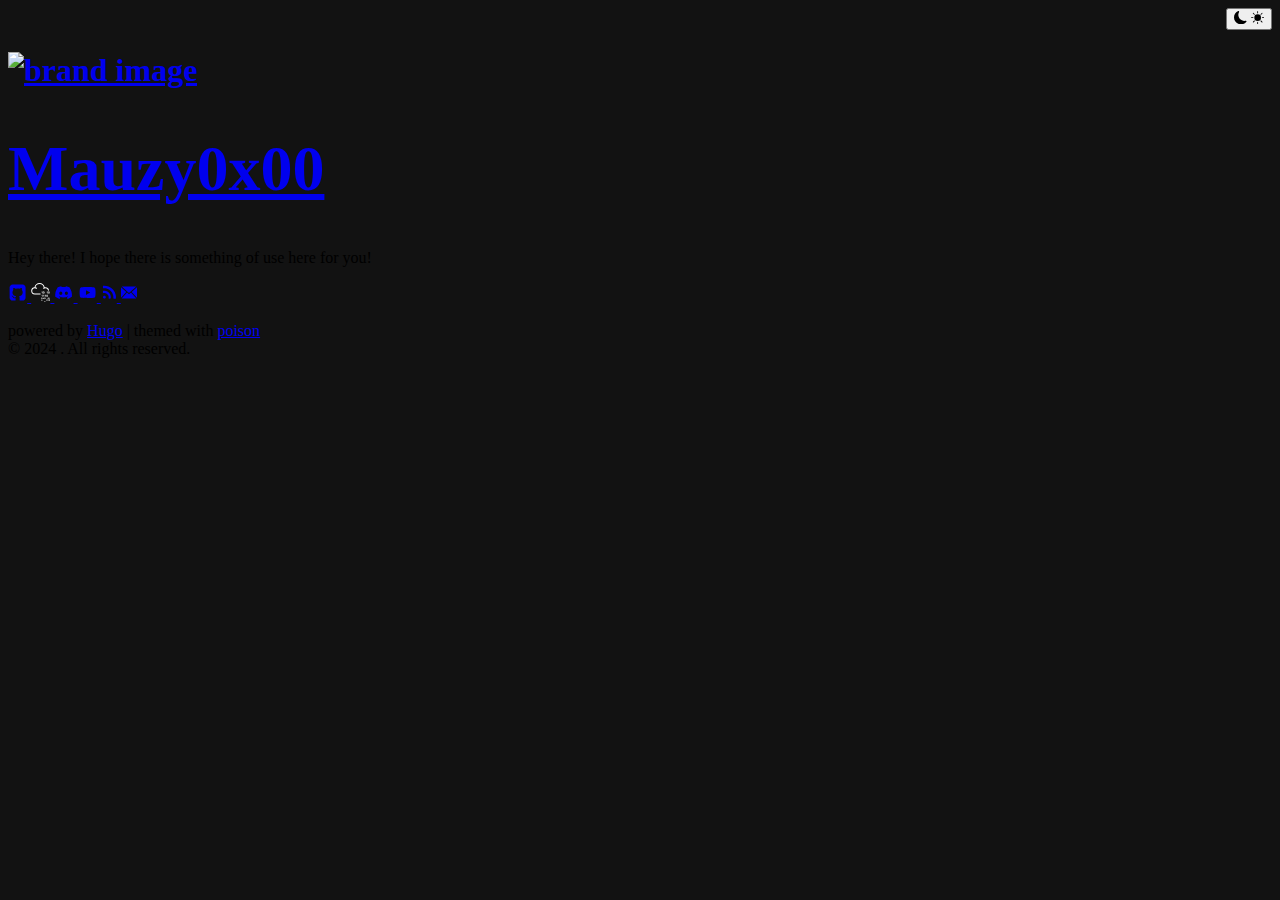
==== mauzy-blog-hugo/public/index.html @ 424930bc "init" ====
<!DOCTYPE html>
<html xmlns="http://www.w3.org/1999/xhtml" xml:lang="en-us" lang="en-us">
<head>
    










    







<script defer language="javascript" type="text/javascript" src="/js/bundle.min.145453261a7755f5042a854c4213501d215a8fbe34c08d181c40f803f1315e74.js"></script>






    
    <meta http-equiv="content-type" content="text/html; charset=utf-8">

    
    <meta name="viewport" content="width=device-width, initial-scale=1.0">

    
    <link rel="icon" href=/favicon.png>

    
    





  
  






<!-- Open Graph image and Twitter Card metadata -->

<title itemprop="name">Mauzy0x00</title>
<meta property="og:title" content=Mauzy0x00 />
<meta name="twitter:title" content=Mauzy0x00 />
<meta itemprop="name" content=Mauzy0x00 />
<meta name="application-name" content=Mauzy0x00 />
<meta property="og:site_name" content="" />


<meta name="description" content="Hey there! I hope there is something of use here for you!" />
<meta itemprop="description" content="Hey there! I hope there is something of use here for you!" />
<meta property="og:description" content="Hey there! I hope there is something of use here for you!" />
<meta name="twitter:description" content="Hey there! I hope there is something of use here for you!" />


<base href="/" />
<link rel="canonical" href="/" itemprop="url" />
<meta name="url" content="/" />
<meta name="twitter:url" content="/" />
<meta property="og:url" content="/" />


<meta property="og:updated_time" content="0001-01-01T00:00:00Z" />


<link rel="sitemap" type="application/xml" title="Sitemap" href='/sitemap.xml' />
<link href="/index.xml" rel="alternate" type="application/rss+xml" title="" />

<meta name="robots" content="index,follow" />
<meta name="googlebot" content="index,follow" />



<meta property="fb:admins" content="" />


<meta name="apple-mobile-web-app-title" content="" />
<meta name="apple-mobile-web-app-capable" content="yes" />
<meta name="apple-mobile-web-app-status-bar-style" content="black" />






<meta name="generator" content="Hugo 0.134.3">


    
    

<link type="text/css" rel="stylesheet" href="/css/bundle.min.94a339836f89f0d25f31980cb6b0631da21e20af128308747ce44e0525eb16ef.css">


    
    <style>
    body {
        --sidebar-bg-color: #202020;
        --sidebar-img-border-color: #515151;
        --sidebar-p-color: #909090;
        --sidebar-h1-color: #FFF;
        --sidebar-a-color: #FFF;
        --sidebar-socials-color: #FFF;
        --text-color: #222;
        --bkg-color: #FAF9F6;
        --post-title-color: #303030;
        --list-color: #5A5A5A;
        --link-color: #268BD2;
        --date-color: #515151;
        --table-border-color: #E5E5E5;
        --table-stripe-color: #F9F9F9;
        --code-color: #000;
        --code-background-color: #E5E5E5;
        --code-block-color: #FFF;
        --code-block-background-color: #272822;
        --moon-sun-color: #FFF;
        --moon-sun-background-color: #515151;
    }
    body.dark-theme {
        --text-color: #EEE;
        --bkg-color: #121212;
        --post-title-color: #DBE2E9;
        --list-color: #9D9D9D;
        --link-color: #268BD2;
        --date-color: #9A9A9A;
        --table-border-color: #515151;
        --table-stripe-color: #202020;
        --code-color: #FFF;
        --code-background-color: #515151;
        --code-block-color: #FFF;
        --code-block-background-color: #272822;
    }
    body {
        background-color: var(--bkg-color);
    }
</style>

</head>

    <body class="dark-theme">
        <div class="wrapper">
            <aside class="sidebar">
    <div class="container sidebar-sticky">
        <div class="light-dark" align="right">
    <button class="btn-light-dark" title="Toggle light/dark mode">
        <svg class="moon" xmlns="http://www.w3.org/2000/svg" width="1em" height="1em" viewBox="0 0 16 16">
            <path fill="currentColor" d="M6 .278a.768.768 0 0 1 .08.858a7.208 7.208 0 0 0-.878 3.46c0 4.021 3.278 7.277 7.318 7.277c.527 0 1.04-.055 1.533-.16a.787.787 0 0 1 .81.316a.733.733 0 0 1-.031.893A8.349 8.349 0 0 1 8.344 16C3.734 16 0 12.286 0 7.71C0 4.266 2.114 1.312 5.124.06A.752.752 0 0 1 6 .278z"/>
        </svg>
        <svg class="sun" xmlns="http://www.w3.org/2000/svg" width="1em" height="1em" viewBox="0 0 16 16">
            <path fill="currentColor" d="M8 12a4 4 0 1 0 0-8a4 4 0 0 0 0 8zM8 0a.5.5 0 0 1 .5.5v2a.5.5 0 0 1-1 0v-2A.5.5 0 0 1 8 0zm0 13a.5.5 0 0 1 .5.5v2a.5.5 0 0 1-1 0v-2A.5.5 0 0 1 8 13zm8-5a.5.5 0 0 1-.5.5h-2a.5.5 0 0 1 0-1h2a.5.5 0 0 1 .5.5zM3 8a.5.5 0 0 1-.5.5h-2a.5.5 0 0 1 0-1h2A.5.5 0 0 1 3 8zm10.657-5.657a.5.5 0 0 1 0 .707l-1.414 1.415a.5.5 0 1 1-.707-.708l1.414-1.414a.5.5 0 0 1 .707 0zm-9.193 9.193a.5.5 0 0 1 0 .707L3.05 13.657a.5.5 0 0 1-.707-.707l1.414-1.414a.5.5 0 0 1 .707 0zm9.193 2.121a.5.5 0 0 1-.707 0l-1.414-1.414a.5.5 0 0 1 .707-.707l1.414 1.414a.5.5 0 0 1 0 .707zM4.464 4.465a.5.5 0 0 1-.707 0L2.343 3.05a.5.5 0 1 1 .707-.707l1.414 1.414a.5.5 0 0 1 0 .708z"/>
        </svg>
    </button>
</div>

        <div class="sidebar-about">
    <h1 class="brand">
        
            <a href="/">
                <img src="/images/snakedogsquare.jpg" alt="brand image">
            </a>
        
        
            <a href="/">
                <h1>Mauzy0x00</h1>
            </a>
        
    </h1>
    <p class="lead">
    Hey there! I hope there is something of use here for you!
    </p>
</div>

        <nav>
    <ul class="sidebar-nav">

        
        
        
        
            

            
            
                
                
            
                
                
            
        
        
            

            
            
                
                
            
                
                
            
        

    </ul>
</nav>

        
    <a target="_blank" class="social" title="GitHub" href="https://github.com/Mauzy0x00">
        <svg xmlns="http://www.w3.org/2000/svg" width="1.2em" height="1.2em" viewBox="-2 -2 24 24">
            <path fill="currentColor" d="M18.88 1.099C18.147.366 17.265 0 16.233 0H3.746C2.714 0 1.832.366 1.099 1.099C.366 1.832 0 2.714 0 3.746v12.487c0 1.032.366 1.914 1.099 2.647c.733.733 1.615 1.099 2.647 1.099H6.66c.19 0 .333-.007.429-.02a.504.504 0 0 0 .286-.169c.095-.1.143-.245.143-.435l-.007-.885c-.004-.564-.006-1.01-.006-1.34l-.3.052c-.19.035-.43.05-.721.046a5.555 5.555 0 0 1-.904-.091a2.026 2.026 0 0 1-.872-.39a1.651 1.651 0 0 1-.572-.8l-.13-.3a3.25 3.25 0 0 0-.41-.663c-.186-.243-.375-.407-.566-.494l-.09-.065a.956.956 0 0 1-.17-.156a.723.723 0 0 1-.117-.182c-.026-.061-.004-.111.065-.15c.07-.04.195-.059.378-.059l.26.04c.173.034.388.138.643.311a2.1 2.1 0 0 1 .631.677c.2.355.44.626.722.813c.282.186.566.28.852.28c.286 0 .533-.022.742-.065a2.59 2.59 0 0 0 .585-.196c.078-.58.29-1.028.637-1.34a8.907 8.907 0 0 1-1.333-.234a5.314 5.314 0 0 1-1.223-.507a3.5 3.5 0 0 1-1.047-.872c-.277-.347-.505-.802-.683-1.365c-.177-.564-.266-1.215-.266-1.952c0-1.049.342-1.942 1.027-2.68c-.32-.788-.29-1.673.091-2.652c.252-.079.625-.02 1.119.175c.494.195.856.362 1.086.5c.23.14.414.257.553.352a9.233 9.233 0 0 1 2.497-.338c.859 0 1.691.113 2.498.338l.494-.312a6.997 6.997 0 0 1 1.197-.572c.46-.174.81-.221 1.054-.143c.39.98.424 1.864.103 2.653c.685.737 1.028 1.63 1.028 2.68c0 .737-.089 1.39-.267 1.957c-.177.568-.407 1.023-.689 1.366a3.65 3.65 0 0 1-1.053.865c-.42.234-.828.403-1.223.507a8.9 8.9 0 0 1-1.333.235c.45.39.676 1.005.676 1.846v3.11c0 .147.021.266.065.357a.36.36 0 0 0 .208.189c.096.034.18.056.254.064c.074.01.18.013.318.013h2.914c1.032 0 1.914-.366 2.647-1.099c.732-.732 1.099-1.615 1.099-2.647V3.746c0-1.032-.367-1.914-1.1-2.647z"/>
        </svg>
    </a>








    <a target="_blank" class="social" title="TryHackMe" href="https://tryhackme.com/p/Mauzy">
        <svg xmlns="http://www.w3.org/2000/svg" width="1.2em" height="1.2em" viewBox="0 0 24 24" >
            <path fill="white" d="M10.705 0C7.54 0 4.902 2.285 4.349 5.291a4.525 4.525 0 0 0-4.107 4.5 4.525 4.525 0 0 0 4.52 4.52h6.761a.625.625 0 1 0 0-1.25H4.761a3.273 3.273 0 0 1-3.27-3.27A3.273 3.273 0 0 1 6.59 7.08a.625.625 0 0 0 .7-1.035 4.488 4.488 0 0 0-1.68-.69 5.223 5.223 0 0 1 5.096-4.104 5.221 5.221 0 0 1 5.174 4.57 4.489 4.489 0 0 0-.488.305.625.625 0 1 0 .731 1.013 3.245 3.245 0 0 1 1.912-.616 3.278 3.278 0 0 1 3.203 2.61.625.625 0 0 0 1.225-.251 4.533 4.533 0 0 0-4.428-3.61 4.54 4.54 0 0 0-.958.105C16.556 2.328 13.9 0 10.705 0zm5.192 10.64a.925.925 0 0 0-.462.108.913.913 0 0 0-.313.29 1.27 1.27 0 0 0-.175.427 2.39 2.39 0 0 0-.054.514c0 .181.018.353.054.517.036.164.095.307.175.43a.899.899 0 0 0 .313.297c.127.073.281.11.462.11.18 0 .334-.037.46-.11a.897.897 0 0 0 .309-.296c.08-.124.137-.267.173-.431.036-.164.054-.336.054-.517 0-.18-.018-.352-.054-.514a1.271 1.271 0 0 0-.173-.426.901.901 0 0 0-.309-.291.917.917 0 0 0-.46-.108zm6.486 0a.925.925 0 0 0-.462.108.913.913 0 0 0-.313.29 1.27 1.27 0 0 0-.175.427 2.39 2.39 0 0 0-.053.514c0 .181.017.353.053.517.036.164.095.307.175.43a.899.899 0 0 0 .313.297c.127.073.281.11.462.11.18 0 .334-.037.46-.11a.897.897 0 0 0 .31-.296c.078-.124.136-.267.172-.431.036-.164.054-.336.054-.517 0-.18-.018-.352-.054-.514a1.271 1.271 0 0 0-.173-.426.901.901 0 0 0-.308-.291.916.916 0 0 0-.461-.108zm-8.537.068l-.84.618.313.43.476-.368v1.877h.603v-2.557zm6.486 0l-.841.618.314.43.477-.368v1.877h.603v-2.557zm-4.435.445c.08 0 .143.028.193.084.05.057.087.127.114.21.026.083.044.173.054.269a2.541 2.541 0 0 1 0 .533c-.01.097-.028.187-.054.27a.584.584 0 0 1-.114.21.243.243 0 0 1-.193.085.248.248 0 0 1-.195-.086.584.584 0 0 1-.118-.209 1.245 1.245 0 0 1-.056-.27 2.645 2.645 0 0 1 0-.533c.01-.096.029-.186.056-.27a.583.583 0 0 1 .118-.209.25.25 0 0 1 .195-.084zm6.486 0c.08 0 .144.028.193.084.05.057.087.127.114.21.027.083.044.173.054.269a2.541 2.541 0 0 1 0 .533c-.01.097-.027.187-.054.27a.584.584 0 0 1-.114.21.243.243 0 0 1-.193.085.249.249 0 0 1-.195-.086.581.581 0 0 1-.117-.209 1.245 1.245 0 0 1-.056-.27 2.642 2.642 0 0 1 0-.533c.01-.096.028-.186.056-.27a.58.58 0 0 1 .117-.209.25.25 0 0 1 .195-.084zm-2.191 3.51a.93.93 0 0 0-.463.109.908.908 0 0 0-.312.291c-.08.122-.139.263-.175.426a2.383 2.383 0 0 0-.054.514c0 .18.018.353.054.516.036.164.094.308.175.432a.91.91 0 0 0 .312.296.92.92 0 0 0 .463.11c.18 0 .333-.037.46-.11a.892.892 0 0 0 .308-.296 1.32 1.32 0 0 0 .174-.432c.036-.163.054-.335.054-.516 0-.18-.018-.352-.054-.514a1.274 1.274 0 0 0-.174-.426.89.89 0 0 0-.309-.291.918.918 0 0 0-.46-.108zm-6.402.07l-.841.617.314.43.476-.369v1.878h.604v-2.557zm2.125 0l-.841.617.314.43.477-.369v1.878h.603v-2.557zm2.116 0l-.84.617.313.43.477-.369v1.878h.603v-2.557zm2.16.443c.08 0 .144.028.194.085a.605.605 0 0 1 .114.21c.026.083.044.172.053.269a2.639 2.639 0 0 1 0 .532 1.28 1.28 0 0 1-.053.27.585.585 0 0 1-.114.21.244.244 0 0 1-.193.085.25.25 0 0 1-.196-.085.589.589 0 0 1-.117-.21 1.245 1.245 0 0 1-.056-.27 2.597 2.597 0 0 1 0-.532c.01-.097.028-.186.056-.27a.589.589 0 0 1 .117-.209.249.249 0 0 1 .196-.085zm-6.729 3.073a.676.676 0 0 0-.335.078.661.661 0 0 0-.227.211.91.91 0 0 0-.127.31c-.027.118-.04.242-.04.373s.013.256.04.375a.93.93 0 0 0 .127.313.65.65 0 0 0 .227.215c.092.053.204.08.335.08a.655.655 0 0 0 .334-.08.65.65 0 0 0 .225-.215c.057-.09.1-.194.125-.313a1.75 1.75 0 0 0 .04-.375c0-.13-.014-.255-.04-.373a.931.931 0 0 0-.125-.31.658.658 0 0 0-.225-.21.667.667 0 0 0-.334-.08zm3.086 0a.675.675 0 0 0-.336.078.661.661 0 0 0-.226.211.907.907 0 0 0-.127.31 1.69 1.69 0 0 0-.04.373c0 .131.013.256.04.375a.928.928 0 0 0 .127.313c.058.09.134.162.226.215.093.053.205.08.336.08a.655.655 0 0 0 .334-.08.65.65 0 0 0 .224-.215c.058-.09.1-.194.126-.313a1.752 1.752 0 0 0 0-.748.94.94 0 0 0-.126-.31.657.657 0 0 0-.224-.21.667.667 0 0 0-.334-.08zm5.108 0a.675.675 0 0 0-.336.078.661.661 0 0 0-.226.211.91.91 0 0 0-.127.31c-.027.118-.04.242-.04.373s.013.256.04.375a.931.931 0 0 0 .127.313c.058.09.134.162.226.215.093.053.205.08.336.08.13 0 .243-.027.334-.08a.65.65 0 0 0 .224-.215c.058-.09.1-.194.126-.313a1.75 1.75 0 0 0 .04-.375c0-.13-.014-.255-.04-.373a.943.943 0 0 0-.126-.31.657.657 0 0 0-.224-.21.668.668 0 0 0-.334-.08zm-6.658.05l-.61.448.227.311.346-.266v1.362h.438v-1.856zm3.068 0l-.61.448.227.311.346-.266v1.362h.438v-1.856zm5.108 0l-.611.448.228.311.346-.266v1.362h.438v-1.856zm-9.712.322c.058 0 .105.02.14.062a.421.421 0 0 1 .083.151.96.96 0 0 1 .04.196 1.932 1.932 0 0 1 0 .386.954.954 0 0 1-.04.197.421.421 0 0 1-.083.152.176.176 0 0 1-.14.061.18.18 0 0 1-.141-.06.427.427 0 0 1-.085-.153.887.887 0 0 1-.041-.197 1.96 1.96 0 0 1 0-.386.893.893 0 0 1 .04-.196.42.42 0 0 1 .086-.151.181.181 0 0 1 .141-.062zm3.086 0c.058 0 .104.02.14.062a.421.421 0 0 1 .082.151.94.94 0 0 1 .04.196 1.906 1.906 0 0 1 0 .386.93.93 0 0 1-.04.197.421.421 0 0 1-.082.152.176.176 0 0 1-.14.061.18.18 0 0 1-.141-.06.42.42 0 0 1-.086-.153.846.846 0 0 1-.04-.197 1.965 1.965 0 0 1-.011-.195c0-.057.004-.121.01-.191a.849.849 0 0 1 .041-.196.42.42 0 0 1 .086-.151.182.182 0 0 1 .141-.062zm5.108 0c.058 0 .104.02.14.062a.421.421 0 0 1 .082.151.92.92 0 0 1 .04.196 1.963 1.963 0 0 1 0 .386.943.943 0 0 1-.04.197.421.421 0 0 1-.082.152.177.177 0 0 1-.14.061.18.18 0 0 1-.142-.06.437.437 0 0 1-.085-.153.95.95 0 0 1-.04-.197 1.965 1.965 0 0 1-.011-.195c0-.057.004-.121.01-.191a.959.959 0 0 1 .04-.196.47.47 0 0 1 .086-.151.181.181 0 0 1 .142-.062zm-1.684 1.814a.675.675 0 0 0-.336.079.66.66 0 0 0-.227.21.91.91 0 0 0-.127.31 1.731 1.731 0 0 0 0 .748.939.939 0 0 0 .127.314c.059.09.134.162.227.215.093.053.205.08.336.08a.66.66 0 0 0 .334-.08.648.648 0 0 0 .224-.215c.058-.09.1-.195.126-.314a1.737 1.737 0 0 0-.001-.747.928.928 0 0 0-.125-.31.65.65 0 0 0-.224-.211.668.668 0 0 0-.334-.079zm3.063 0a.676.676 0 0 0-.336.079.664.664 0 0 0-.227.21.906.906 0 0 0-.127.31 1.74 1.74 0 0 0 0 .748.936.936 0 0 0 .127.314.66.66 0 0 0 .227.215c.092.053.204.08.336.08a.654.654 0 0 0 .334-.08.648.648 0 0 0 .223-.215c.058-.09.1-.195.126-.314a1.74 1.74 0 0 0 0-.747.928.928 0 0 0-.126-.31.65.65 0 0 0-.223-.211.666.666 0 0 0-.334-.079zm-1.545.05l-.611.448.228.312.346-.267v1.363h.438v-1.856zm-1.518.323c.057 0 .104.02.14.061a.42.42 0 0 1 .082.152.91.91 0 0 1 .04.195 1.966 1.966 0 0 1 0 .387.951.951 0 0 1-.04.197.421.421 0 0 1-.082.152.177.177 0 0 1-.14.06.18.18 0 0 1-.142-.06.428.428 0 0 1-.085-.152.914.914 0 0 1-.04-.197 1.96 1.96 0 0 1-.011-.195c0-.058.003-.122.01-.192a.923.923 0 0 1 .041-.195c.02-.06.048-.11.085-.152a.181.181 0 0 1 .142-.061zm3.063 0c.057 0 .104.02.14.061a.42.42 0 0 1 .082.152.94.94 0 0 1 .04.195 1.91 1.91 0 0 1 0 .387.93.93 0 0 1-.04.197.422.422 0 0 1-.083.152.175.175 0 0 1-.14.06.18.18 0 0 1-.141-.06.423.423 0 0 1-.085-.152.907.907 0 0 1-.04-.197 1.95 1.95 0 0 1 0-.387.915.915 0 0 1 .04-.195c.02-.06.048-.11.085-.152a.182.182 0 0 1 .142-.061zm-9.713.185a.465.465 0 0 0-.232.055.456.456 0 0 0-.157.146.627.627 0 0 0-.089.215 1.168 1.168 0 0 0-.027.259c0 .09.009.177.027.26a.648.648 0 0 0 .089.216c.04.063.093.112.157.149a.459.459 0 0 0 .232.056c.09 0 .168-.02.231-.056a.45.45 0 0 0 .156-.149.67.67 0 0 0 .087-.217 1.218 1.218 0 0 0 0-.518.647.647 0 0 0-.087-.215.448.448 0 0 0-.156-.146.458.458 0 0 0-.23-.055zm1.052.035l-.423.31.158.217.24-.185v.944h.303v-1.286zm-1.052.224c.04 0 .073.014.097.042a.284.284 0 0 1 .057.105.69.69 0 0 1 .028.136c.004.049.007.092.007.133 0 .04-.003.086-.007.135a.684.684 0 0 1-.028.136.285.285 0 0 1-.057.105.123.123 0 0 1-.097.043.125.125 0 0 1-.098-.043.298.298 0 0 1-.059-.105.612.612 0 0 1-.028-.136 1.39 1.39 0 0 1 0-.268.62.62 0 0 1 .028-.136.297.297 0 0 1 .06-.105.125.125 0 0 1 .097-.042zm3.775 1.394a.463.463 0 0 0-.232.054.452.452 0 0 0-.157.146.621.621 0 0 0-.088.214 1.19 1.19 0 0 0 0 .519.641.641 0 0 0 .088.217.46.46 0 0 0 .157.15.458.458 0 0 0 .232.054.454.454 0 0 0 .232-.055.45.45 0 0 0 .155-.149.664.664 0 0 0 .087-.217 1.189 1.189 0 0 0 0-.519.642.642 0 0 0-.087-.214.446.446 0 0 0-.155-.146.459.459 0 0 0-.232-.054zm1.052.034l-.423.31.158.216.24-.185v.945h.303V22.68zm-1.052.223c.04 0 .073.014.098.043a.3.3 0 0 1 .057.105.643.643 0 0 1 .027.135 1.31 1.31 0 0 1 0 .268.654.654 0 0 1-.027.137.307.307 0 0 1-.057.105.124.124 0 0 1-.098.042.125.125 0 0 1-.098-.042.293.293 0 0 1-.059-.105.618.618 0 0 1-.028-.137 1.364 1.364 0 0 1 0-.268.612.612 0 0 1 .028-.135.287.287 0 0 1 .06-.105.123.123 0 0 1 .097-.043z"></path>
        </svg>
    </a>


    <a target="_blank" class="social" title="Discord" href="https://discord.com">
        <svg xmlns="http://www.w3.org/2000/svg" width="1.2em" height="1.2em" viewBox="0 0 24 24">
            <path fill="currentColor" d="M19.27 5.33C17.94 4.71 16.5 4.26 15 4a.09.09 0 0 0-.07.03c-.18.33-.39.76-.53 1.09a16.09 16.09 0 0 0-4.8 0c-.14-.34-.35-.76-.54-1.09c-.01-.02-.04-.03-.07-.03c-1.5.26-2.93.71-4.27 1.33c-.01 0-.02.01-.03.02c-2.72 4.07-3.47 8.03-3.1 11.95c0 .02.01.04.03.05c1.8 1.32 3.53 2.12 5.24 2.65c.03.01.06 0 .07-.02c.4-.55.76-1.13 1.07-1.74c.02-.04 0-.08-.04-.09c-.57-.22-1.11-.48-1.64-.78c-.04-.02-.04-.08-.01-.11c.11-.08.22-.17.33-.25c.02-.02.05-.02.07-.01c3.44 1.57 7.15 1.57 10.55 0c.02-.01.05-.01.07.01c.11.09.22.17.33.26c.04.03.04.09-.01.11c-.52.31-1.07.56-1.64.78c-.04.01-.05.06-.04.09c.32.61.68 1.19 1.07 1.74c.03.01.06.02.09.01c1.72-.53 3.45-1.33 5.25-2.65c.02-.01.03-.03.03-.05c.44-4.53-.73-8.46-3.1-11.95c-.01-.01-.02-.02-.04-.02zM8.52 14.91c-1.03 0-1.89-.95-1.89-2.12s.84-2.12 1.89-2.12c1.06 0 1.9.96 1.89 2.12c0 1.17-.84 2.12-1.89 2.12zm6.97 0c-1.03 0-1.89-.95-1.89-2.12s.84-2.12 1.89-2.12c1.06 0 1.9.96 1.89 2.12c0 1.17-.83 2.12-1.89 2.12z"/>
        </svg>
    </a>


    <a target="_blank" class="social" title="YouTube" href="https://www.youtube.com/@Mauzy0x00">
        <svg xmlns="http://www.w3.org/2000/svg" width="1.2em" height="1.2em" viewBox="0 0 24 24">
            <path fill="currentColor" d="M12.006 19.012h-.02c-.062 0-6.265-.012-7.83-.437a2.5 2.5 0 0 1-1.764-1.765A26.494 26.494 0 0 1 1.986 12a26.646 26.646 0 0 1 .417-4.817A2.564 2.564 0 0 1 4.169 5.4c1.522-.4 7.554-.4 7.81-.4H12c.063 0 6.282.012 7.831.437c.859.233 1.53.904 1.762 1.763c.29 1.594.427 3.211.407 4.831a26.568 26.568 0 0 1-.418 4.811a2.51 2.51 0 0 1-1.767 1.763c-1.52.403-7.553.407-7.809.407Zm-2-10.007l-.005 6l5.212-3l-5.207-3Z"/>
        </svg>
    </a>








    <a target="_blank" class="social" title="RSS Feed" href="/posts/index.xml">
        <svg xmlns="http://www.w3.org/2000/svg" width="1em" height="1.2em" viewBox="0 0 1280.000000 1280.000000">
            <g transform="translate(0.000000,1280.000000) scale(0.100000,-0.100000)" fill="currentColor">
                <path d="M2295 11929 c-284 -12 -642 -45 -707 -65 -17 -5 -18 -63 -18 -1039 0 -569 4 -1036 8 -1039 5 -3 74 6 153 19 510 86 1168 95 1789 25 1348 -153 2602 -677 3670 -1531 385 -308 820 -744 1126 -1129 842 -1060 1362 -2313 1514 -3650 70 -621 61 -1279 -25 -1789 -13 -79 -22 -148 -19 -153 3 -4 471 -8 1039 -8 l1035 0 5 23 c51 225 85 942 67 1419 -23 605 -77 1044 -198 1617 -294 1400 -927 2734 -1823 3846 -1043 1295 -2364 2259 -3909 2854 -1158 447 -2451 656 -3707 600z"/>
                <path d="M2255 7845 c-269 -25 -620 -81 -667 -106 -17 -9 -18 -55 -18 -899 0 -706 3 -890 13 -890 6 0 66 18 132 41 130 44 288 79 467 105 154 21 577 30 749 15 1207 -107 2267 -823 2814 -1902 166 -327 268 -637 330 -1001 38 -227 48 -384 42 -662 -8 -348 -44 -590 -126 -831 -23 -66 -41 -126 -41 -132 0 -10 184 -13 890 -13 844 0 890 1 899 18 27 50 88 452 110 725 14 162 14 624 1 782 -59 703 -233 1323 -545 1945 -481 956 -1313 1788 -2270 2268 -620 310 -1239 483 -1940 542 -165 14 -669 10 -840 -5z"/>
                <path d="M2519 3815 c-391 -66 -725 -336 -868 -703 -79 -201 -96 -462 -45 -677 83 -344 338 -641 666 -774 116 -47 205 -69 330 -80 412 -39 811 153 1040 500 193 292 240 648 128 981 -135 403 -492 699 -914 757 -100 14 -241 12 -337 -4z"/>
            </g>
        </svg>
    </a>


    <a target="_blank" class="social" title="Email" href="mailto://user@domain">
       <svg xmlns="http://www.w3.org/2000/svg" width="1em" height="1.2em" viewBox="0 0 485.211 485.211">
            <path fill="currentColor" d="M301.393,241.631L464.866,424.56H20.332l163.474-182.928l58.801,51.443L301.393,241.631z M462.174,60.651H23.027 l219.579,192.142L462.174,60.651z M324.225,221.67l160.986,180.151V80.792L324.225,221.67z M0,80.792v321.029L160.972,221.64 L0,80.792z"/>
       </svg>
    </a>




        <p class="footnote">
powered by <a target="_blank" href="https://gohugo.io">Hugo</a> | themed with <a target="_blank" href="https://github.com/lukeorth/poison">poison</a>
    <br>
    &copy; 2024 . All rights reserved.
</p>

  </div>
</aside>

            <main class="content container">
                <div class="posts">
    
    
</div>



            </main>
            
        </div>
    </body>
</html>
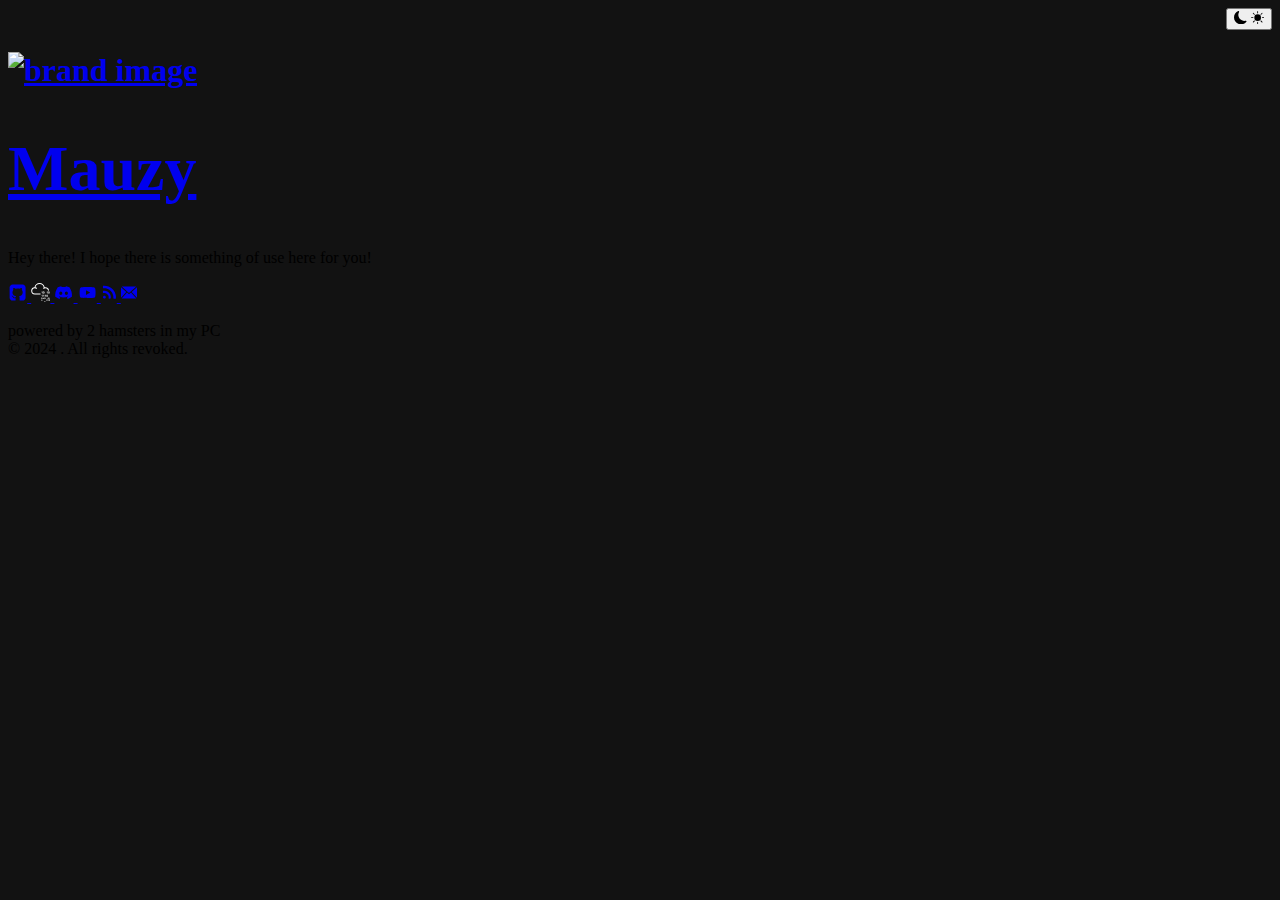
==== commit d81abcae: "init" ====
--- a/mauzy-blog-hugo/public/index.html
+++ b/mauzy-blog-hugo/public/index.html
@@ -1,6 +1,6 @@
 <!DOCTYPE html>
 <html xmlns="http://www.w3.org/1999/xhtml" xml:lang="en-us" lang="en-us">
-<head>
+<head><script src="/livereload.js?mindelay=10&amp;v=2&amp;port=1313&amp;path=livereload" data-no-instant defer></script>
     
 
 
@@ -53,11 +53,11 @@
 
 <!-- Open Graph image and Twitter Card metadata -->
 
-<title itemprop="name">Mauzy0x00</title>
-<meta property="og:title" content=Mauzy0x00 />
-<meta name="twitter:title" content=Mauzy0x00 />
-<meta itemprop="name" content=Mauzy0x00 />
-<meta name="application-name" content=Mauzy0x00 />
+<title itemprop="name">Mauzy</title>
+<meta property="og:title" content=Mauzy />
+<meta name="twitter:title" content=Mauzy />
+<meta itemprop="name" content=Mauzy />
+<meta name="application-name" content=Mauzy />
 <meta property="og:site_name" content="" />
 
 
@@ -67,18 +67,18 @@
 <meta name="twitter:description" content="Hey there! I hope there is something of use here for you!" />
 
 
-<base href="/" />
-<link rel="canonical" href="/" itemprop="url" />
-<meta name="url" content="/" />
-<meta name="twitter:url" content="/" />
-<meta property="og:url" content="/" />
+<base href="//localhost:1313/" />
+<link rel="canonical" href="//localhost:1313/" itemprop="url" />
+<meta name="url" content="//localhost:1313/" />
+<meta name="twitter:url" content="//localhost:1313/" />
+<meta property="og:url" content="//localhost:1313/" />
 
 
 <meta property="og:updated_time" content="0001-01-01T00:00:00Z" />
 
 
-<link rel="sitemap" type="application/xml" title="Sitemap" href='/sitemap.xml' />
-<link href="/index.xml" rel="alternate" type="application/rss+xml" title="" />
+<link rel="sitemap" type="application/xml" title="Sitemap" href='//localhost:1313/sitemap.xml' />
+<link href="//localhost:1313/index.xml" rel="alternate" type="application/rss+xml" title="" />
 
 <meta name="robots" content="index,follow" />
 <meta name="googlebot" content="index,follow" />
@@ -169,13 +169,13 @@
         <div class="sidebar-about">
     <h1 class="brand">
         
-            <a href="/">
-                <img src="/images/snakedogsquare.jpg" alt="brand image">
+            <a href="//localhost:1313/">
+                <img src="kingkatsquare.jpg" alt="brand image">
             </a>
         
         
-            <a href="/">
-                <h1>Mauzy0x00</h1>
+            <a href="//localhost:1313/">
+                <h1>Mauzy</h1>
             </a>
         
     </h1>
@@ -280,9 +280,9 @@
 
 
         <p class="footnote">
-powered by <a target="_blank" href="https://gohugo.io">Hugo</a> | themed with <a target="_blank" href="https://github.com/lukeorth/poison">poison</a>
+powered by 2 hamsters in my PC
     <br>
-    &copy; 2024 . All rights reserved.
+    &copy; 2024 . All rights revoked.
 </p>
 
   </div>
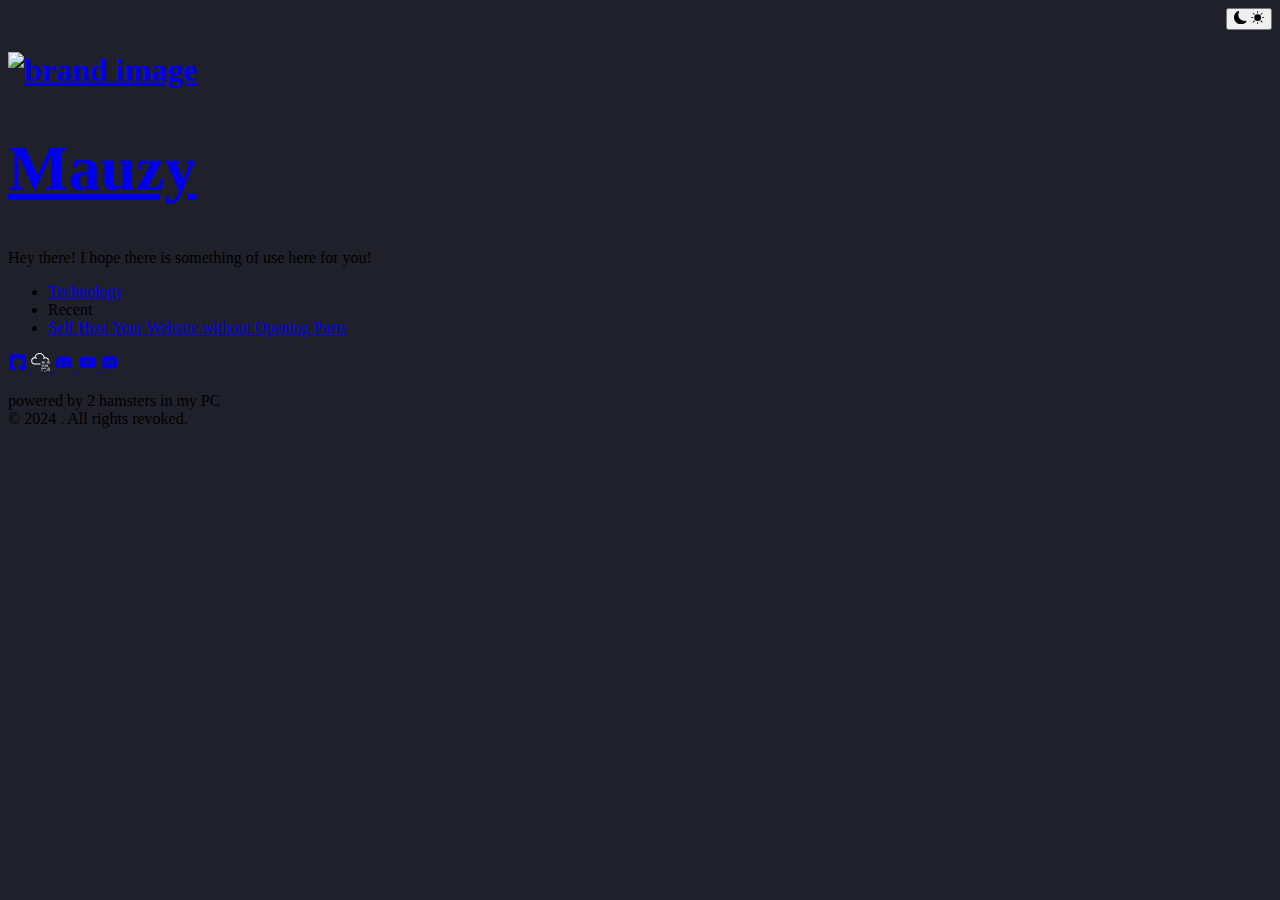
==== commit 1a0bd396: "Fix light-theme" ====
--- a/mauzy-blog-hugo/public/index.html
+++ b/mauzy-blog-hugo/public/index.html
@@ -74,7 +74,7 @@
 <meta property="og:url" content="//localhost:1313/" />
 
 
-<meta property="og:updated_time" content="0001-01-01T00:00:00Z" />
+<meta property="og:updated_time" content="2024-10-09T07:07:07&#43;01:00" />
 
 
 <link rel="sitemap" type="application/xml" title="Sitemap" href='//localhost:1313/sitemap.xml' />
@@ -103,22 +103,26 @@
     
     
 
-<link type="text/css" rel="stylesheet" href="/css/bundle.min.94a339836f89f0d25f31980cb6b0631da21e20af128308747ce44e0525eb16ef.css">
+<link type="text/css" rel="stylesheet" href="/css/bundle.min.c3666d313cc69313b27941f653c7cf3b0e693d7506fad0bbbcccd382eb2660b5.css">
 
 
     
     <style>
     body {
-        --sidebar-bg-color: #202020;
+        --sidebar-bg-color: #1c1d26;
         --sidebar-img-border-color: #515151;
         --sidebar-p-color: #909090;
         --sidebar-h1-color: #FFF;
         --sidebar-a-color: #FFF;
         --sidebar-socials-color: #FFF;
-        --text-color: #222;
-        --bkg-color: #FAF9F6;
+        
+        --moon-sun-color: #FFF;
+        --moon-sun-background-color: #515151;
+
+        --text-color: #1c1d26;
+        --bkg-color: #c6c2b6;
         --post-title-color: #303030;
-        --list-color: #5A5A5A;
+        --list-color: #1c1d26;
         --link-color: #268BD2;
         --date-color: #515151;
         --table-border-color: #E5E5E5;
@@ -127,22 +131,20 @@
         --code-background-color: #E5E5E5;
         --code-block-color: #FFF;
         --code-block-background-color: #272822;
-        --moon-sun-color: #FFF;
-        --moon-sun-background-color: #515151;
     }
     body.dark-theme {
-        --text-color: #EEE;
-        --bkg-color: #121212;
+        --text-color: #ededdc;
+        --bkg-color: #20202b;
         --post-title-color: #DBE2E9;
-        --list-color: #9D9D9D;
+        --list-color: #ededdc;
         --link-color: #268BD2;
         --date-color: #9A9A9A;
         --table-border-color: #515151;
         --table-stripe-color: #202020;
         --code-color: #FFF;
-        --code-background-color: #515151;
+        --code-background-color: #1c1d26;
         --code-block-color: #FFF;
-        --code-block-background-color: #272822;
+        --code-block-background-color: #1c1d26;
     }
     body {
         background-color: var(--bkg-color);
@@ -170,7 +172,7 @@
     <h1 class="brand">
         
             <a href="//localhost:1313/">
-                <img src="kingkatsquare.jpg" alt="brand image">
+                <img src="/kingkatsquare.jpg" alt="brand image">
             </a>
         
         
@@ -194,23 +196,47 @@
             
 
             
-            
-                
-                
-            
-                
-                
-            
-        
-        
-            
-
-            
-            
-                
-                
-            
-                
+                
+                
+            
+            
+                
+                
+            
+                
+                
+                        
+                
+            
+        
+        
+            
+
+            
+                
+                
+                    <li class="heading">
+                        <a href="/technology/">Technology</a>
+                    </li>
+                    
+                        <li class="sub-heading">
+                            Recent
+                        </li>
+                        
+                            <li class="bullet">
+                                <a href="//localhost:1313/technology/self-host/">Self Host Your Website without Opening Ports</a>
+                            </li>
+                        
+                    
+                
+            
+            
+                
+                
+            
+                
+                
+                        
                 
             
         
@@ -259,18 +285,8 @@
 
 
 
-    <a target="_blank" class="social" title="RSS Feed" href="/posts/index.xml">
-        <svg xmlns="http://www.w3.org/2000/svg" width="1em" height="1.2em" viewBox="0 0 1280.000000 1280.000000">
-            <g transform="translate(0.000000,1280.000000) scale(0.100000,-0.100000)" fill="currentColor">
-                <path d="M2295 11929 c-284 -12 -642 -45 -707 -65 -17 -5 -18 -63 -18 -1039 0 -569 4 -1036 8 -1039 5 -3 74 6 153 19 510 86 1168 95 1789 25 1348 -153 2602 -677 3670 -1531 385 -308 820 -744 1126 -1129 842 -1060 1362 -2313 1514 -3650 70 -621 61 -1279 -25 -1789 -13 -79 -22 -148 -19 -153 3 -4 471 -8 1039 -8 l1035 0 5 23 c51 225 85 942 67 1419 -23 605 -77 1044 -198 1617 -294 1400 -927 2734 -1823 3846 -1043 1295 -2364 2259 -3909 2854 -1158 447 -2451 656 -3707 600z"/>
-                <path d="M2255 7845 c-269 -25 -620 -81 -667 -106 -17 -9 -18 -55 -18 -899 0 -706 3 -890 13 -890 6 0 66 18 132 41 130 44 288 79 467 105 154 21 577 30 749 15 1207 -107 2267 -823 2814 -1902 166 -327 268 -637 330 -1001 38 -227 48 -384 42 -662 -8 -348 -44 -590 -126 -831 -23 -66 -41 -126 -41 -132 0 -10 184 -13 890 -13 844 0 890 1 899 18 27 50 88 452 110 725 14 162 14 624 1 782 -59 703 -233 1323 -545 1945 -481 956 -1313 1788 -2270 2268 -620 310 -1239 483 -1940 542 -165 14 -669 10 -840 -5z"/>
-                <path d="M2519 3815 c-391 -66 -725 -336 -868 -703 -79 -201 -96 -462 -45 -677 83 -344 338 -641 666 -774 116 -47 205 -69 330 -80 412 -39 811 153 1040 500 193 292 240 648 128 981 -135 403 -492 699 -914 757 -100 14 -241 12 -337 -4z"/>
-            </g>
-        </svg>
-    </a>
-
-
-    <a target="_blank" class="social" title="Email" href="mailto://user@domain">
+
+    <a target="_blank" class="social" title="Email" href="mailto://mauzy.mail@proton.me">
        <svg xmlns="http://www.w3.org/2000/svg" width="1em" height="1.2em" viewBox="0 0 485.211 485.211">
             <path fill="currentColor" d="M301.393,241.631L464.866,424.56H20.332l163.474-182.928l58.801,51.443L301.393,241.631z M462.174,60.651H23.027 l219.579,192.142L462.174,60.651z M324.225,221.67l160.986,180.151V80.792L324.225,221.67z M0,80.792v321.029L160.972,221.64 L0,80.792z"/>
        </svg>
